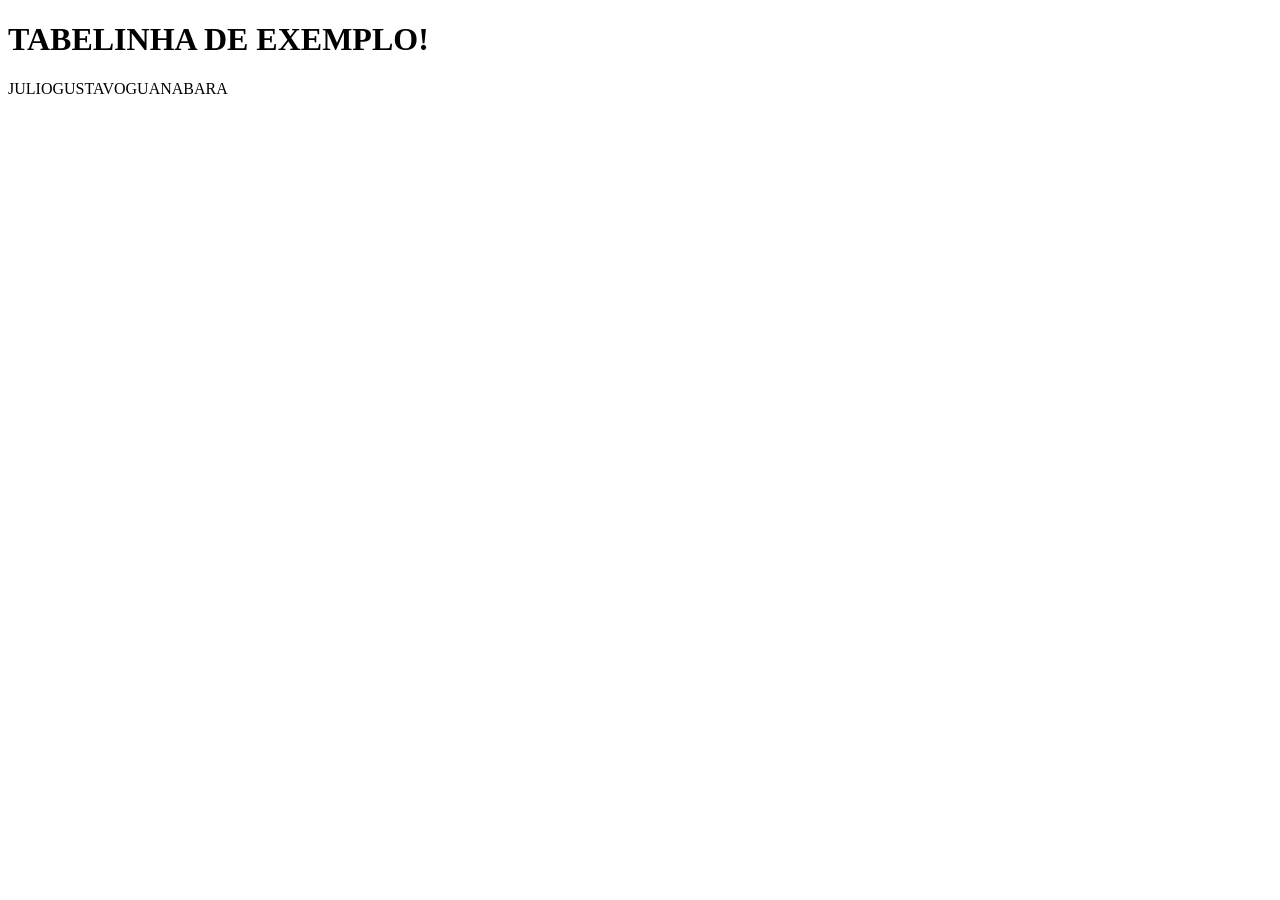
==== codes/index.html @ 0b69fb10 "add index" ====
<!DOCTYPE html>
<html lang="pt-br">
<head>
    <meta charset="UTF-8">
    <meta name="viewport" content="width=device-width, initial-scale=1.0">
    <title>SITE-CURSOEMVIDEO</title>
</head>
<body>
    <header><h1>TABELINHA DE EXEMPLO!</h1></header>
    <table>
        <td>
        <tr>JULIO</tr>
        <tr>GUSTAVO</tr>
        <tr>GUANABARA</tr>
    </td>
    </table>
</body>
</html>
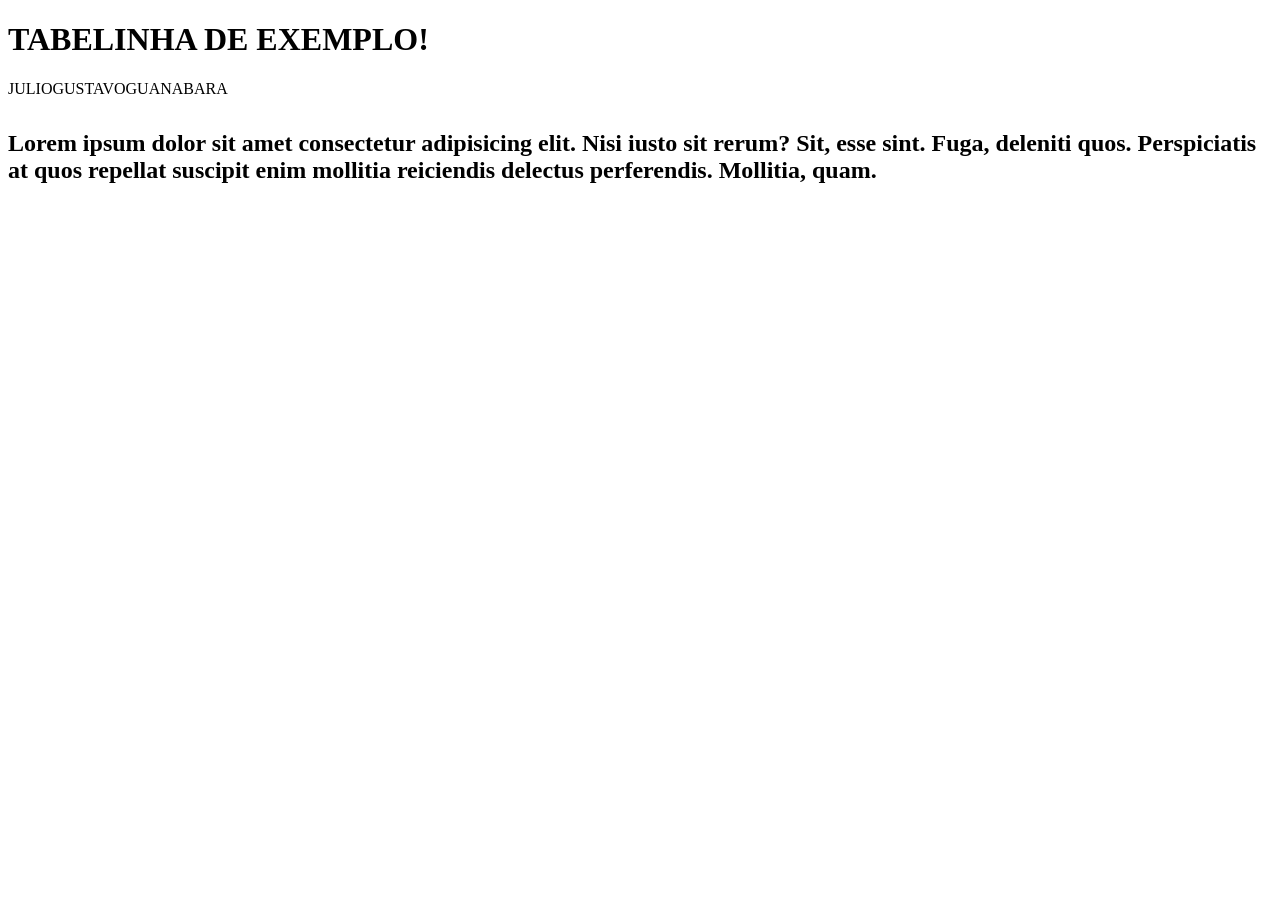
==== commit 76407397: "texto no html só para modificar e ver a alteração." ====
--- a/codes/index.html
+++ b/codes/index.html
@@ -14,5 +14,6 @@
         <tr>GUANABARA</tr>
     </td>
     </table>
+    <h2>Lorem ipsum dolor sit amet consectetur adipisicing elit. Nisi iusto sit rerum? Sit, esse sint. Fuga, deleniti quos. Perspiciatis at quos repellat suscipit enim mollitia reiciendis delectus perferendis. Mollitia, quam.</h2>
 </body>
 </html>
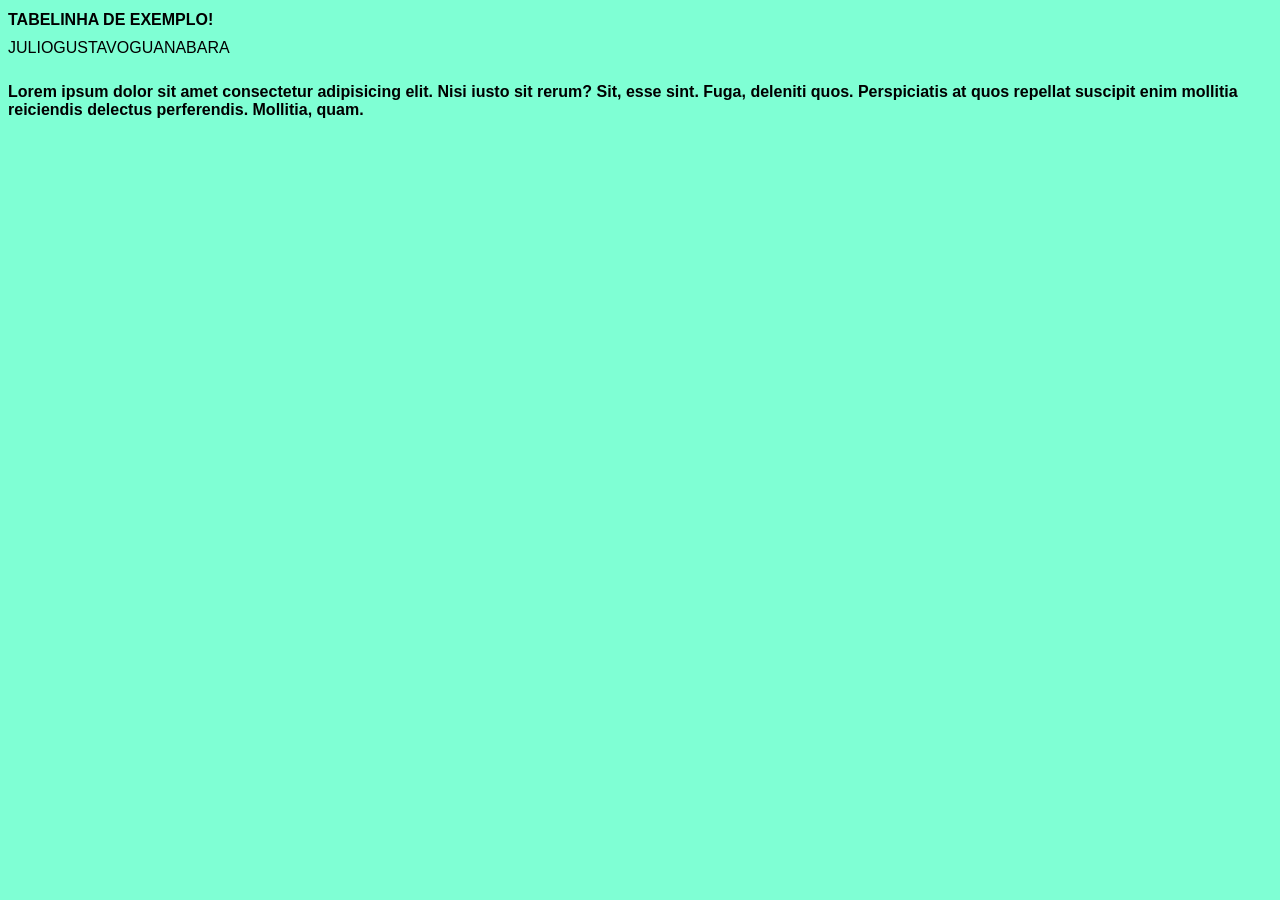
==== commit d90bebe1: "Iniciei o design" ====
--- a/codes/index.html
+++ b/codes/index.html
@@ -4,6 +4,7 @@
     <meta charset="UTF-8">
     <meta name="viewport" content="width=device-width, initial-scale=1.0">
     <title>SITE-CURSOEMVIDEO</title>
+    <link rel="stylesheet" href="estilos/style.css">
 </head>
 <body>
     <header><h1>TABELINHA DE EXEMPLO!</h1></header>
--- a/codes/estilos/style.css
+++ b/codes/estilos/style.css
@@ -0,0 +1,14 @@
+* {
+    font-family: Arial, Helvetica, sans-serif;
+    font-size: 16px;
+}
+body {
+    background-color: aquamarine;
+}
+main {
+    background-color: beige;
+    width: 500px;
+    margin: auto;
+    padding: 10px;
+    box-shadow: 3px 3px 5px rgba(0, 0, 0, 0.466);
+}
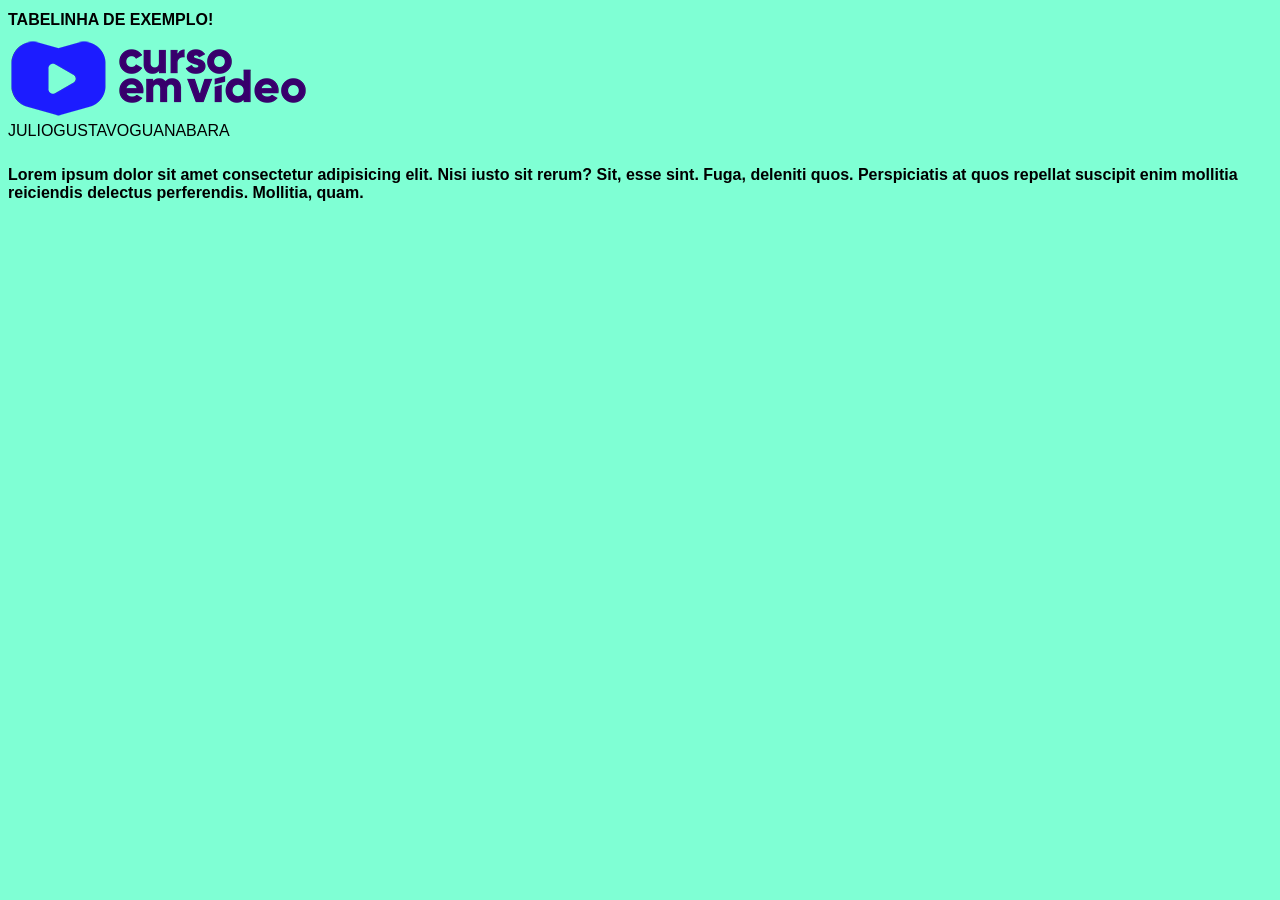
==== commit fad6730f: "Update index.html" ====
--- a/codes/index.html
+++ b/codes/index.html
@@ -3,11 +3,14 @@
 <head>
     <meta charset="UTF-8">
     <meta name="viewport" content="width=device-width, initial-scale=1.0">
-    <title>SITE-CURSOEMVIDEO</title>
+    <title>SITE</title>
     <link rel="stylesheet" href="estilos/style.css">
 </head>
 <body>
-    <header><h1>TABELINHA DE EXEMPLO!</h1></header>
+    <header><h1>TABELINHA DE EXEMPLO!</h1>
+    <img src="/imagens/curso-em-video-cor.png" alt="Curso em Vídeo">
+    </header>
+
     <table>
         <td>
         <tr>JULIO</tr>
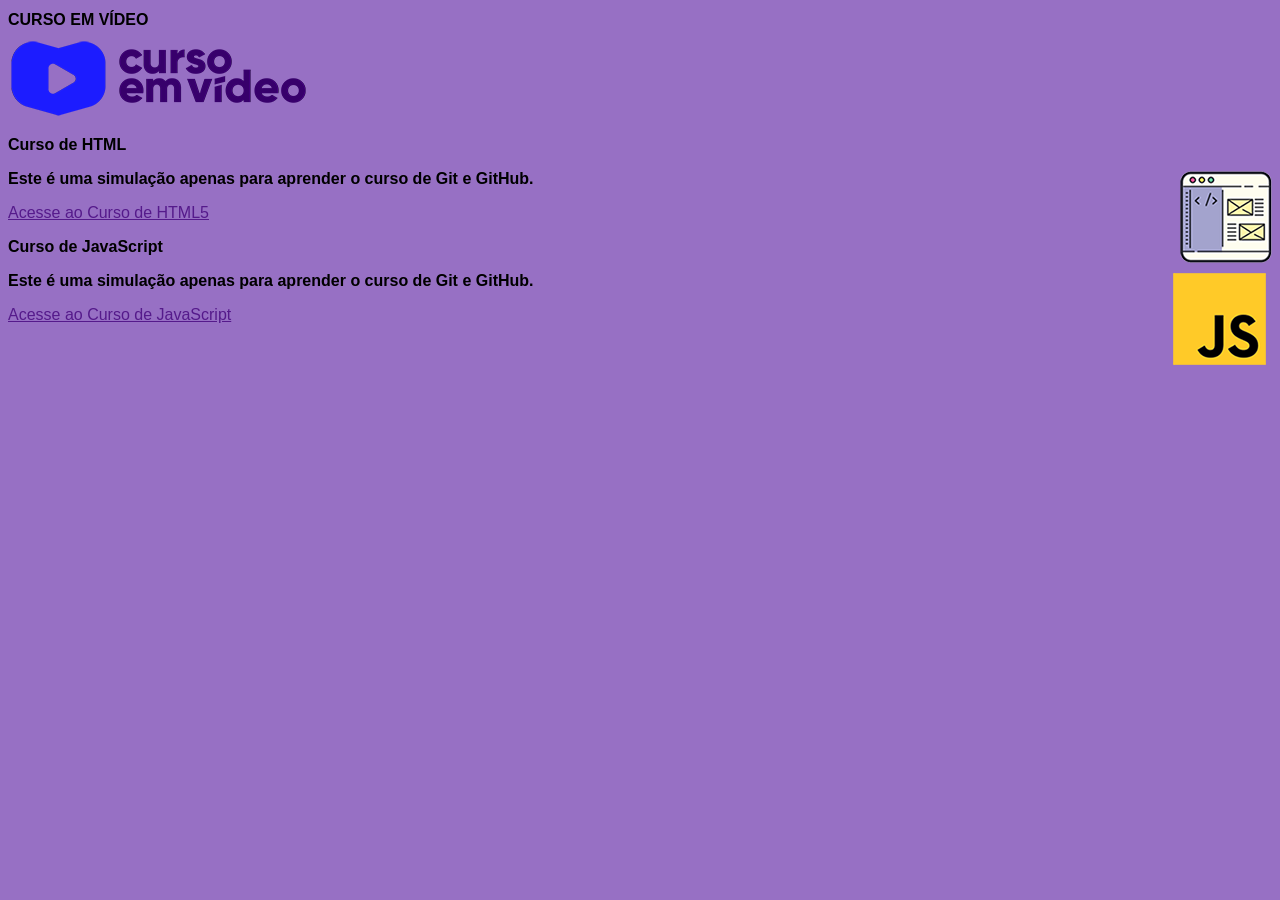
==== commit ba77491f: "só pra show in explorer" ====
--- a/codes/index.html
+++ b/codes/index.html
@@ -7,17 +7,21 @@
     <link rel="stylesheet" href="estilos/style.css">
 </head>
 <body>
-    <header><h1>TABELINHA DE EXEMPLO!</h1>
-    <img src="/imagens/curso-em-video-cor.png" alt="Curso em Vídeo">
+    <header><h1>CURSO EM VÍDEO</h1>
+    <img src="imagens/curso-em-video-cor.png" alt="">
     </header>
+    <h2>Curso de HTML</h2>
+    <img class="lado" src="imagens/curso-html-css.png" alt="">
+    <p><h3>
+        Este é uma simulação apenas para aprender o curso de Git e GitHub.
+        </h3>
+    <p><a href="">Acesse ao Curso de HTML5</a></p>
 
-    <table>
-        <td>
-        <tr>JULIO</tr>
-        <tr>GUSTAVO</tr>
-        <tr>GUANABARA</tr>
-    </td>
-    </table>
-    <h2>Lorem ipsum dolor sit amet consectetur adipisicing elit. Nisi iusto sit rerum? Sit, esse sint. Fuga, deleniti quos. Perspiciatis at quos repellat suscipit enim mollitia reiciendis delectus perferendis. Mollitia, quam.</h2>
+    <h2>Curso de JavaScript</h2>
+    <img class="lado" src="imagens/curso-javascript.png" alt="">
+    <p><h3>
+        Este é uma simulação apenas para aprender o curso de Git e GitHub.
+    </h3></p>
+    <p><a href="">Acesse ao Curso de JavaScript</a></p>
 </body>
 </html>
--- a/codes/estilos/style.css
+++ b/codes/estilos/style.css
@@ -3,7 +3,7 @@
     font-size: 16px;
 }
 body {
-    background-color: aquamarine;
+    background-color: rgb(151, 112, 196);
 }
 main {
     background-color: beige;
@@ -11,4 +11,7 @@
     margin: auto;
     padding: 10px;
     box-shadow: 3px 3px 5px rgba(0, 0, 0, 0.466);
+}
+img.lado {
+    float: right;
 }
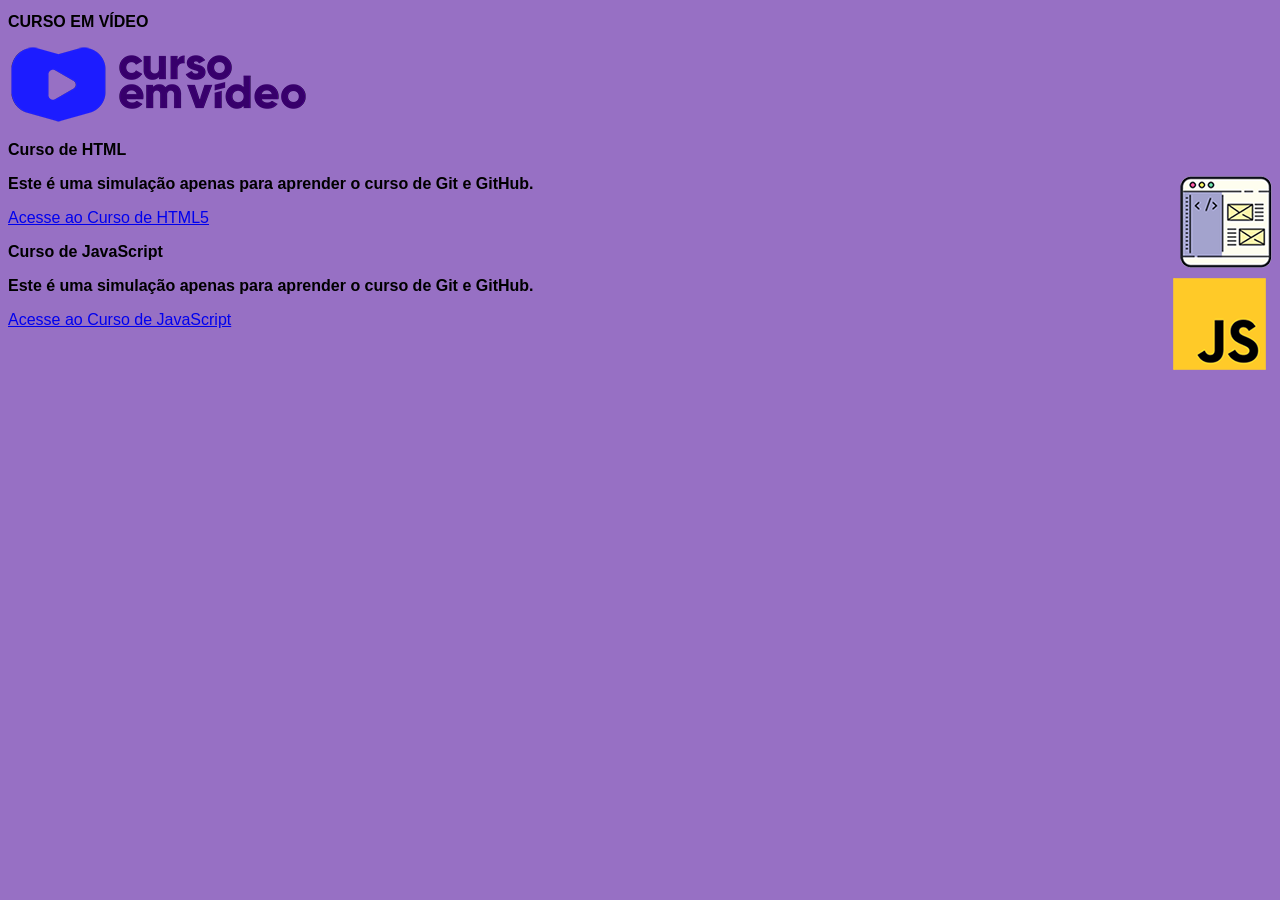
==== commit 94279bf3: "videoaulas" ====
--- a/codes/index.html
+++ b/codes/index.html
@@ -7,6 +7,7 @@
     <link rel="stylesheet" href="estilos/style.css">
 </head>
 <body>
+    <article>
     <header><h1>CURSO EM VÍDEO</h1>
     <img src="imagens/curso-em-video-cor.png" alt="">
     </header>
@@ -15,13 +16,14 @@
     <p><h3>
         Este é uma simulação apenas para aprender o curso de Git e GitHub.
         </h3>
-    <p><a href="">Acesse ao Curso de HTML5</a></p>
+    <p><a href="curso-html.html">Acesse ao Curso de HTML5</a></p>
 
     <h2>Curso de JavaScript</h2>
     <img class="lado" src="imagens/curso-javascript.png" alt="">
     <p><h3>
         Este é uma simulação apenas para aprender o curso de Git e GitHub.
     </h3></p>
-    <p><a href="">Acesse ao Curso de JavaScript</a></p>
+    <p><a href="curso-js.html">Acesse ao Curso de JavaScript</a></p>
+    </article>
 </body>
 </html>
